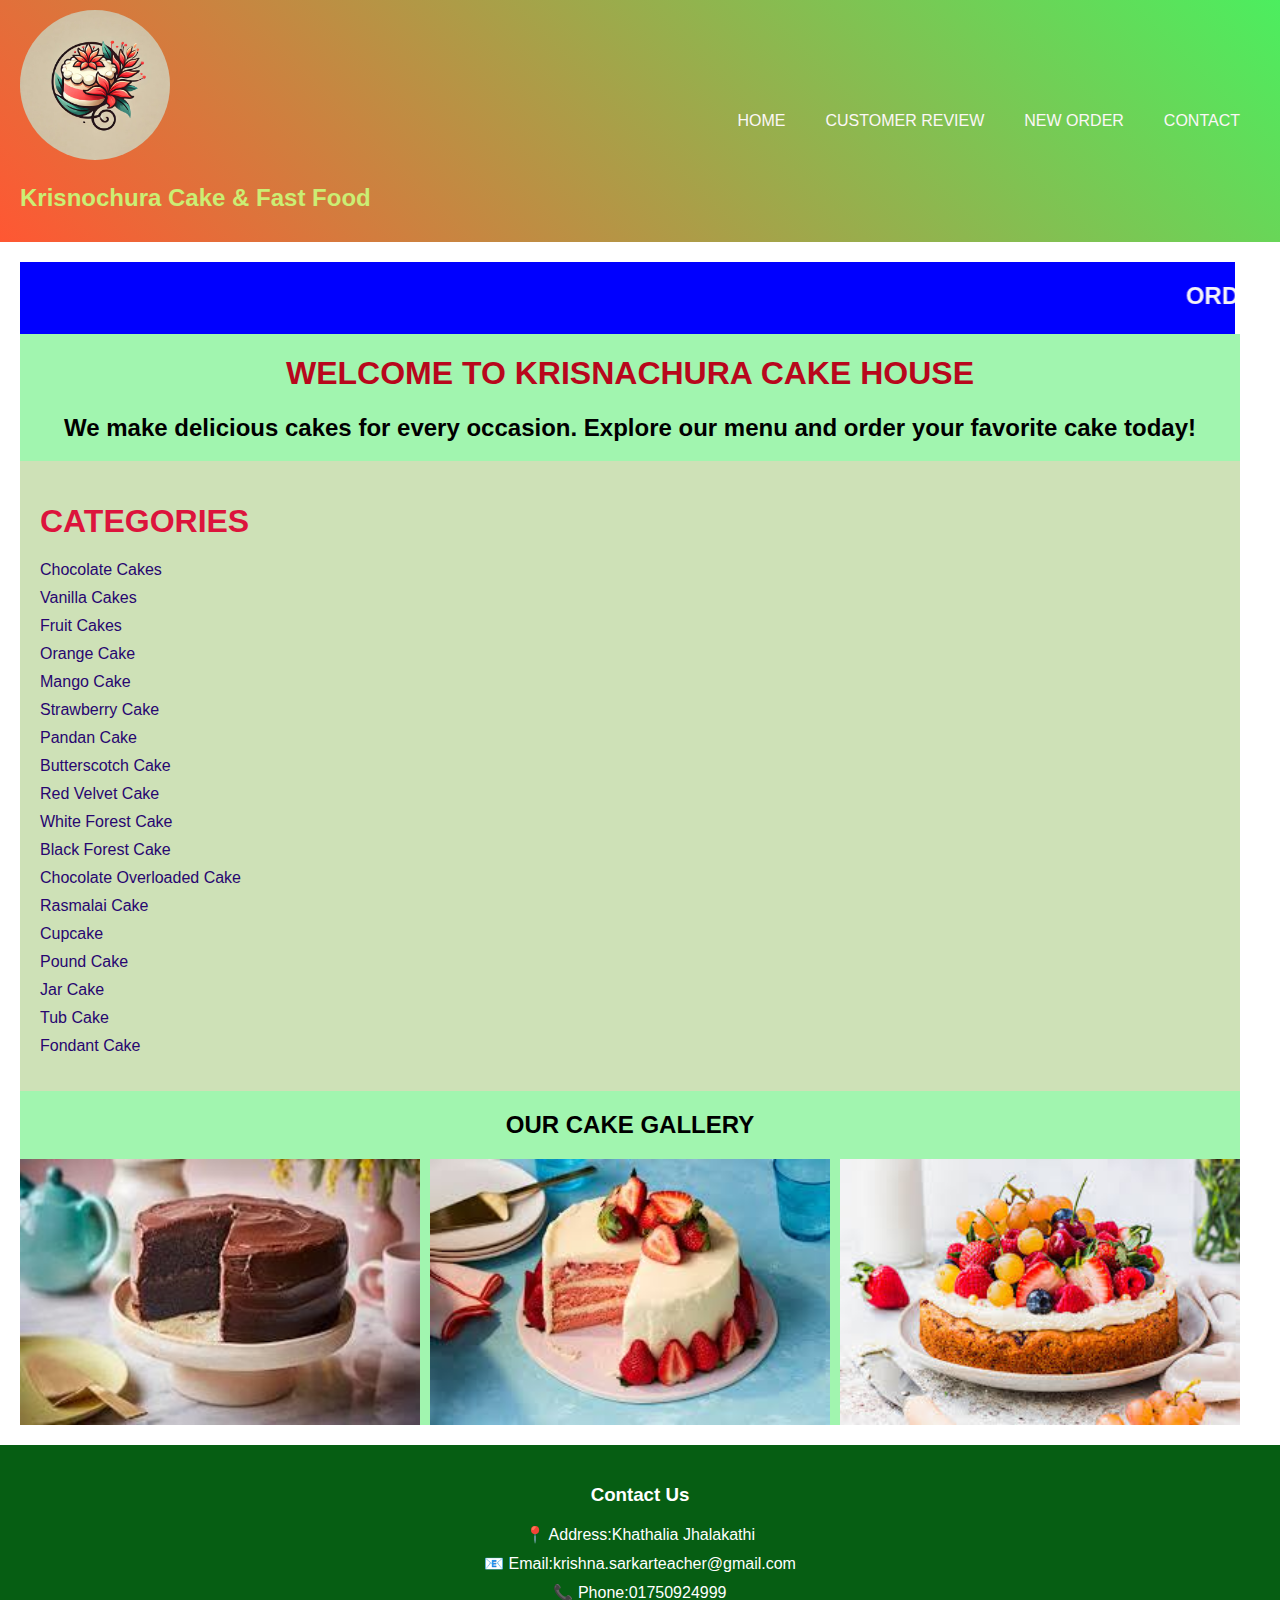
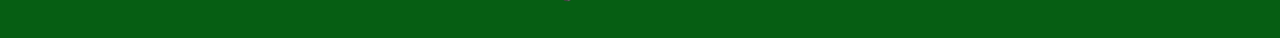
==== index.html @ e51cda4f "Add files via upload" ====
<!DOCTYPE html>
<html lang="en">
<head>
    <meta charset="UTF-8">
    <meta name="viewport" content="width=device-width, initial-scale=1.0">
    <meta name="keywords" content="Krisnachura,Cake House,Cake">
    <meta name="description" content="best cake made in Krisnachura Cake House">
    <meta name="author" content="Krisna sarker">
    <title>Krisnachura Cake House</title>
    <link rel="stylesheet" href="styles.css">
</head>
<body>
    <header>
       
        <div class="logo"><img src="logkrisno.jpeg" alt="kisnotura"><h2 style="text-align: center; color: rgb(203, 238, 116);">Krisnochura Cake & Fast Food</h2></div>

        <nav>
            <ul class="menu">
                <li><a href="#"> HOME</a>
                    <ul class="dropdown-menu">
                        <li><a href="#">About Us</a></li>
                        <li><a href="#">Best Sellers</a></li>
                        <li><a href="https://www.allbanglanewspaper.xyz/"> BD NEWS</a></li>
                    </ul>
                </li>
                    <li><a href="review.html">CUSTOMER REVIEW</a>
                    <ul class="dropdown-menu">
                        <li><a href="#">Birthday Cakes</a></li>
                        <li><a href="#">Wedding Cakes</a></li>
                        <li><a href="#">Custom Cakes</a></li>
                    </ul>
                </li>
                <li><a href="order.html"> NEW ORDER</a>
                    <ul class="dropdown-menu">
                        <li><a href="#">Cakes order</a></li>
                        <li><a href="#">Online Delivery</a></li>
                        <li><a href="#">Advance Order</a></li>
                    </ul>
                </li>
                <li><a href="#">CONTACT</a>
                    <ul class="dropdown-menu">
                        <li><a href="#">01750924999</a></li>
                        <li><a href="#">krishna.sarkarteacher@gmail.com</a></li>
                        <li><a href="#">Kathalia Sadar</a></li>
                    </ul>
                </li>
            </ul>
        </nav>
    </header>
    
    <div class="container">
     <div style="height: 5%;width:98%;background: blue; "><marquee><h2 style="color: rgb(244, 243, 247);">ORDER CAKES FOR VARIOUS OCCASTION  
        CALL AT THIS NUMBER-01750924999  PLESS YOUR ORDER! 
           </h2></marquee></div> 
        <main class="content">
            <h1 style="text-align: center; color: rgb(184, 7, 28);"> WELCOME TO KRISNACHURA CAKE HOUSE</h1>
            <h2 style="text-align: center; ">We make delicious cakes for every occasion. Explore our menu and order your favorite cake today!</h2>
            
            <aside class="sidebar">
                <h1 style="color: crimson;"> CATEGORIES</h1>
                <ul >
                
                    <li><a href="https://www.giftacrossindia.com/">Chocolate Cakes</a></li>
                    <li><a href="#">Vanilla Cakes</a></li>
                    <li><a href="#">Fruit Cakes</a></li>
                    <li><a href="#"> Orange Cake</a></li>
                    <li><a href="#">Mango Cake</a></li>
                    <li><a href="#">Strawberry Cake</a></li>
                    <li><a href="#">Pandan Cake</a></li>
                    <li><a href="#">Butterscotch Cake</a></li>
                    <li><a href="#">Red Velvet Cake</a></li>
                    <li><a href="#">White Forest Cake</a></li>
                    <li><a href="#">Black Forest Cake</a></li>
                    <li><a href="#">Chocolate Overloaded Cake</a></li>
                    <li><a href="#">Rasmalai Cake</a></li>
                    <li><a href="#">Cupcake</a></li>
                    <li><a href="#">Pound Cake</a></li>
                    <li><a href="#">Jar Cake</a></li>
                    <li><a href="#">Tub Cake</a></li>
                    <li><a href="#"> Fondant Cake</a></li>
                </ul>
            </aside>
            <section class="gallery">
                <h2 style="text-align:center"> OUR CAKE GALLERY</h2>
                <div class="gallery-container">
                    <img src="cocolate .jpg" alt="Chocolate Cake">
                    <img src="vanila.jfif" alt="Vanilla Cake">
                    <img src="tot.jfif" alt="Fruit Cake">
                </div>
            </section>
            
          
        </main>
    </div>
    
    
   

    <footer>
        <div class="footer-content">
            <h3>Contact Us</h3>
            <ul>
                <li>📍 Address:Khathalia Jhalakathi</li>
                <li>📧 Email:krishna.sarkarteacher@gmail.com</li>
                <li>📞 Phone:01750924999</li>
            </ul>
        </div>
    </footer>
    
   

<script src="script.js"></script>
   
</body>
</html>
---- styles.css ----
/* General Styles */
body {
    font-family: Arial, sans-serif;
    margin: 0;
    padding: 0;
    box-sizing: border-box;
}

header {
    background: linear-gradient(45deg, #ff5733, #4cee5f);

    background-color:#FF5733;
    padding: 10px 20px;
    display: flex;
    justify-content: space-between;
    align-items: center;
    flex-wrap: wrap;

}

/* Apply styles only to the logo image inside the .logo class */
.logo img {
    height: auto; /* Set the height of the logo */
    width: 150px;  /* Set the width of the logo */
    object-fit: cover; /* Ensure the image covers the area without distortion */
    border-radius: 50%; /* Optional: Make the logo circular */
}

nav ul {
    list-style: none;
    margin: 0;
    padding: 0;
    display: flex;
    flex-wrap: wrap;
}

nav ul li {
    position: relative;
    margin: 0 10px;
}

nav ul li a {
    text-decoration: none;
    color: #fcf7f7;
    padding: 10px;
    display: block;
}

.dropdown-menu {
    display: none;
    position: absolute;
    top: 100%;
    left: 0;
    background-color: #a0cd26;
    box-shadow: 0 4px 8px rgba(0, 0, 0, 0.1);
    z-index: 1000;
}

nav ul li:hover .dropdown-menu {
    display: block;
}

.container {
    display: flex;
    flex-wrap: wrap;
    padding: 20px;
}

.content {
    flex: 3;
    margin-right: 20px;
    background: rgb(161, 245, 175);
}

.sidebar {
    flex: 1;
    background-color: #cee1b7;
    padding: 20px;
    margin-bottom: 20px;
}

.sidebar ul {
    list-style: none;
    padding: 0;
}

.sidebar ul li {
    margin-bottom: 10px;
}

.sidebar ul li a {
    text-decoration: none;
    color: #270670;
}

.gallery-container {
    display: flex;
    flex-wrap: wrap;
    gap: 10px;
}

.gallery-container img {
    max-width: 100%;
    height: auto;
    flex: 1 1 calc(33.333% - 20px);
}

.order-form {
    margin-top: 20px;
}

.order-form form {
    display: flex;
    flex-direction: column;
}

.order-form label {
    margin-top: 10px;
}

.order-form input, .order-form select, .order-form textarea {
    padding: 10px;
    margin-top: 5px;
    border: 1px solid #ccc;
    border-radius: 5px;
}

.order-form button {
    margin-top: 20px;
    padding: 10px;
    background-color: #28a745;
    color: #fff;
    border: none;
    border-radius: 5px;
    cursor: pointer;
}

.order-list {
    margin-top: 20px;
}

.order-controls {
    display: flex;
    gap: 10px;
    margin-bottom: 20px;
}

.order-controls button {
    padding: 10px;
    background-color: #007bff;
    color: #fff;
    border: none;
    border-radius: 5px;
    cursor: pointer;
}

.reviews-system {
    margin-top: 20px;
    background: #bee094;
   
}

.reviews-system form {
    display: flex;
    flex-direction: column;
}

.reviews-system label {
    margin-top: 10px;
}

.reviews-system input, .reviews-system select, .reviews-system textarea {
    padding: 10px;
    margin-top: 5px;
    border: 1px solid #ccc;
    border-radius: 10px;
}

.reviews-system button {
    margin-top: 20px;
    padding: 10px;
    background-color: #ffc107;
    color: #333;
    border: none;
    border-radius: 5px;
    cursor: pointer;
}

footer {
    background-color: #065e13;
    color: #fff;
    padding: 20px;
    text-align: center;
}

footer ul {
    list-style: none;
    padding: 0;
}

footer ul li {
    margin-bottom: 10px;
}

/* Responsive Styles */
@media (max-width: 768px) {
    header {
        flex-direction: column;
        align-items: flex-start;
    }

    nav ul {
        flex-direction: column;
        width: 100%;
    }

    nav ul li {
        margin: 5px 0;
    }

    .container {
        flex-direction: column;
    }

    .content {
        margin-right: 0;
    }

    .gallery-container img {
        flex: 1 1 calc(50% - 10px);
    }
}

@media (max-width: 480px) {
    .gallery-container img {
        flex: 1 1 100%;
    }

    .order-controls {
        flex-direction: column;
    }

    .order-controls button {
        width: 100%;
    }
}
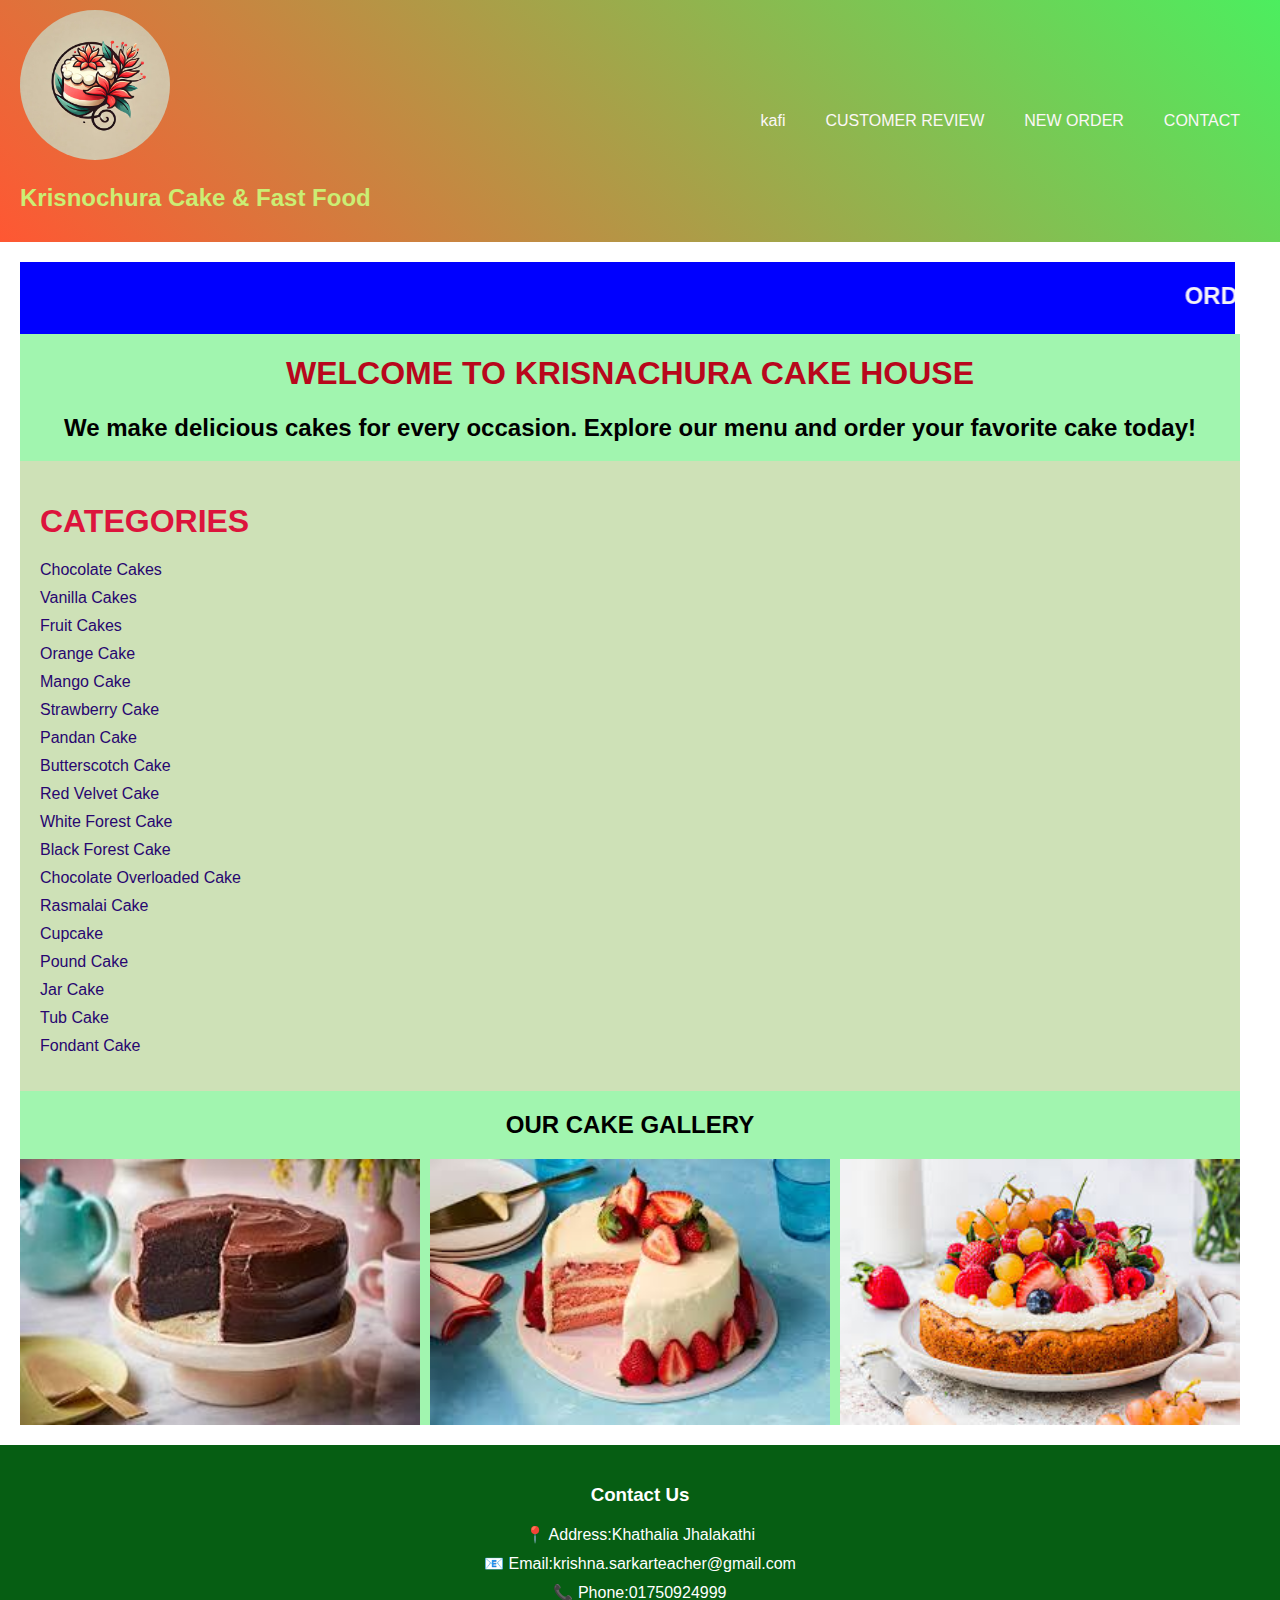
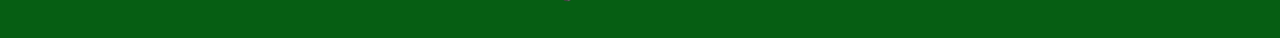
==== commit cc2f3329: "Update index.html" ====
--- a/index.html
+++ b/index.html
@@ -16,7 +16,7 @@
 
         <nav>
             <ul class="menu">
-                <li><a href="#"> HOME</a>
+                <li><a href="#">kafi</a>
                     <ul class="dropdown-menu">
                         <li><a href="#">About Us</a></li>
                         <li><a href="#">Best Sellers</a></li>
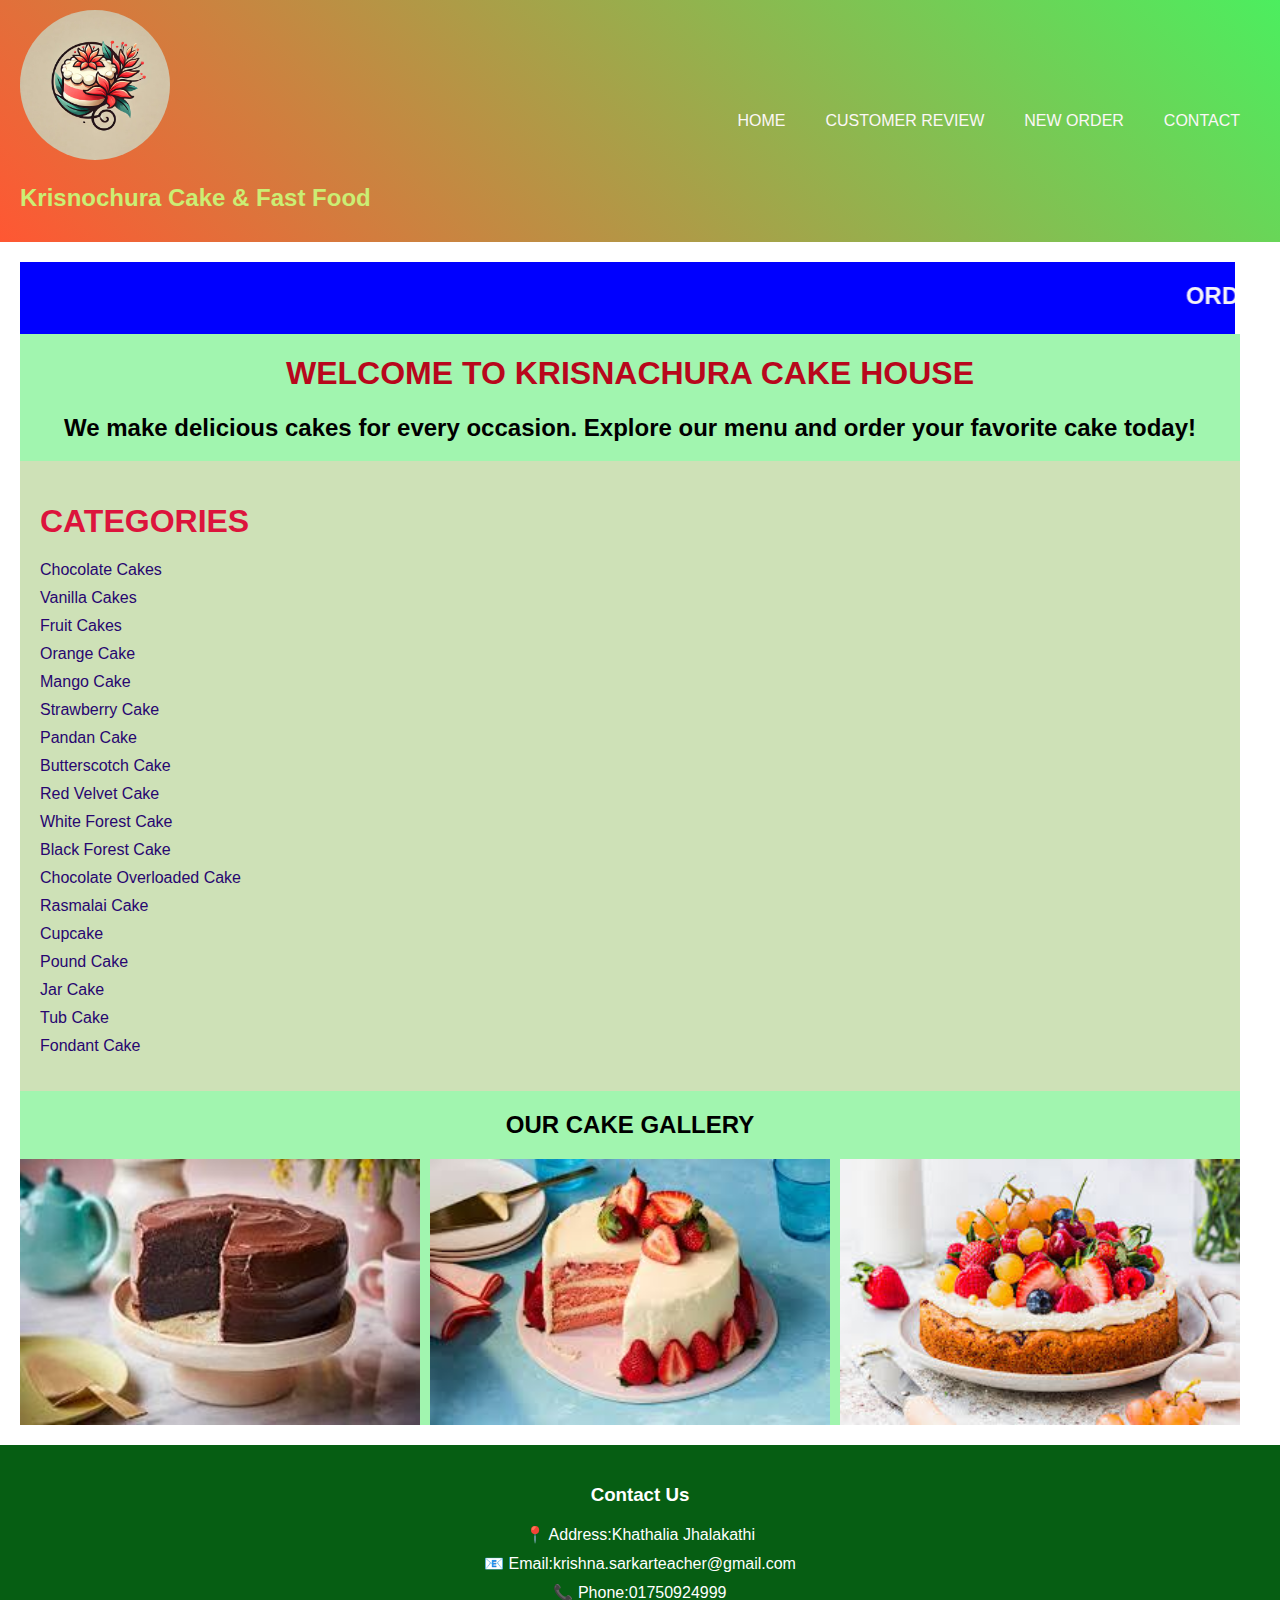
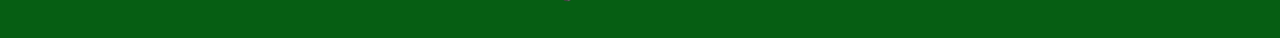
==== commit 3c4a6449: "Update index.html" ====
--- a/index.html
+++ b/index.html
@@ -16,7 +16,7 @@
 
         <nav>
             <ul class="menu">
-                <li><a href="#">kafi</a>
+                <li><a href="#">HOME</a>
                     <ul class="dropdown-menu">
                         <li><a href="#">About Us</a></li>
                         <li><a href="#">Best Sellers</a></li>
